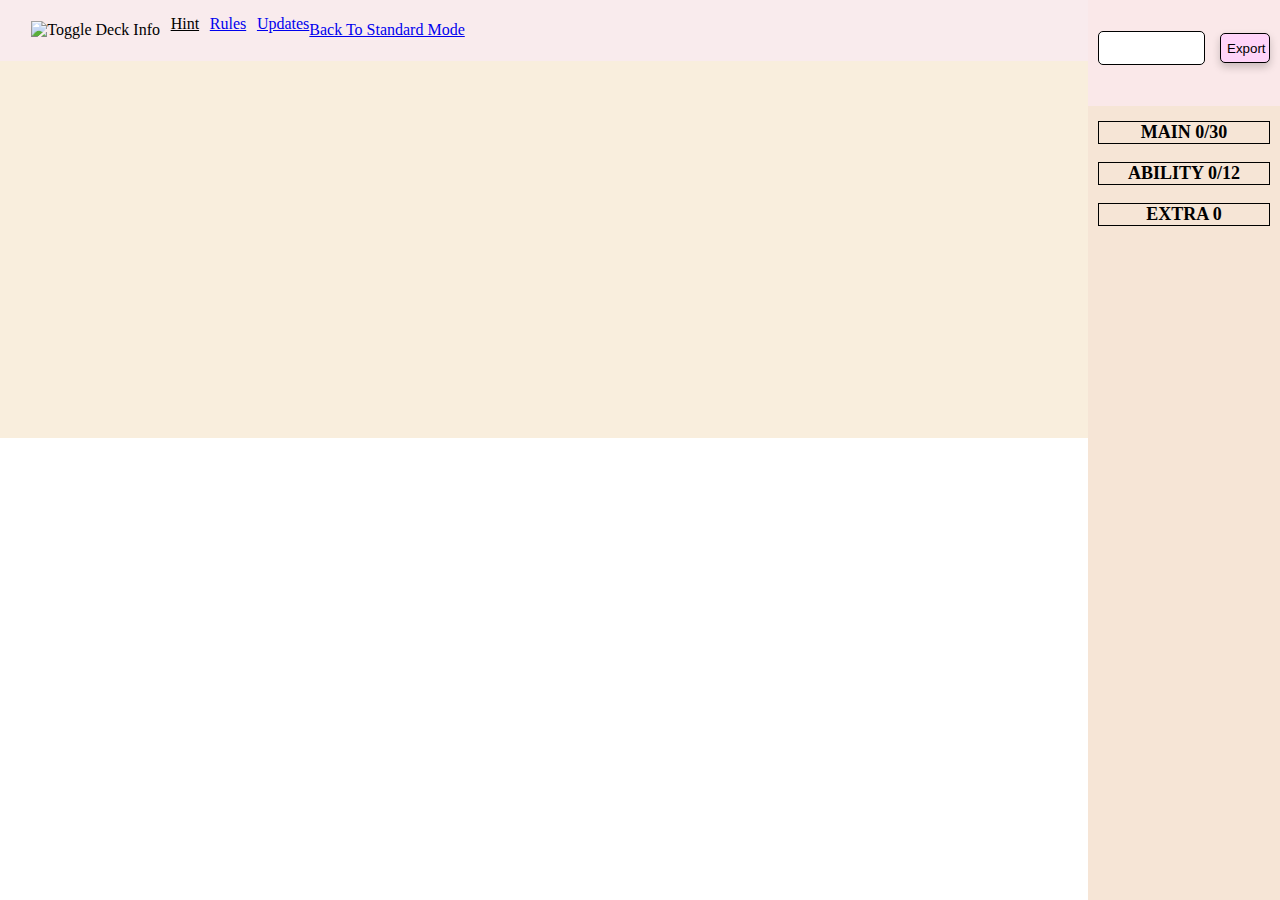
==== Arena/index.html @ 10e2c889 "updated arena.ico" ====
<!DOCTYPE html>
<html lang="en">
    <head>
        <meta charset="UTF-8" />
        <meta name="viewport" content="width=device-width, initial-scale=1.0" />
        <link rel="icon" href="../resources/arena.ico" type="image/x-icon" />
        <title>Arena</title>

        <script src="https://code.jquery.com/jquery-3.6.0.min.js"></script>
        <script src="https://cdn.jsdelivr.net/npm/chart.js"></script>

        <link rel="stylesheet" href="../styles/style.css" />
        <script src="../scripts/global_vars.js"></script>
        <script src="../scripts/filters.js"></script>
        <script src="../scripts/utils.js"></script>

        <link rel="stylesheet" href="./styles/arena_style.css" />
        <script src="./scripts/arena_global_vars.js"></script>
        <script src="./scripts/arena_utils.js"></script>
        <script src="./scripts/arena_main.js"></script>
    </head>
    <body>
        <div id="shader" hidden onclick="onclick_shader()"></div>
        <img src="" alt="" id="zoom_img" class="zoom" hidden />
        <!-- <div id="popup" hidden> -->
        <div id="popup_hint" hidden>
            <p id="subscribe_link">
                <strong
                    >订阅巫师牌TTS模组<a
                        href="https://steamcommunity.com/sharedfiles/filedetails/?id=3093581820"
                        >组卡界面</a
                    >
                    和<a
                        href="https://steamcommunity.com/sharedfiles/filedetails/?id=3155709993"
                        >游戏界面</a
                    ></strong
                >
            </p>
            <ul>
                <strong>按钮功能</strong>
                <li>
                    <img
                        src="../resources/zoomin.svg"
                        alt=""
                        style="width: 25px; height: 25px"
                    />放大卡牌
                </li>
                <li>
                    <img
                        src="../resources/zoomout.svg"
                        alt=""
                        style="width: 25px; height: 25px"
                    />
                    缩小卡牌
                </li>
                <li>
                    <img
                        src="../resources/refresh.svg"
                        alt=""
                        style="width: 25px; height: 25px"
                    />
                    如果显示出现问题，尝试刷新
                </li>
                <li>
                    <img
                        src="../resources/chart.svg"
                        alt=""
                        style="width: 25px; height: 25px"
                    />
                    卡组曲线构成信息
                </li>
            </ul>

            <ul>
                <strong>竞技场规则</strong>
                <li>
                    选择一个英雄，接下来所有卡牌的属性都会与该英雄相同，或者为?属性
                </li>
                <li>每次从3张卡牌中选择一张添加进你的卡组，直到完成构筑</li>
            </ul>
        </div>
        <!-- </div> -->
        <img id="popup_img" hidden />

        <div class="container">
            <div class="left-side">
                <div class="upper-part">
                    <!-- Content for the upper left side goes here -->
                    <!-- <input type="text" id="input_filter" />
                    <button
                        id="button_filter"
                        onclick="button_filter_clicked()"
                    >
                        Filt!
                    </button> -->
                    <img
                        src="../resources/zoomin.svg"
                        id="zoomin"
                        alt=""
                        onclick="onclick_zoomin()"
                        title="Zoom In"
                    />
                    <img
                        src="../resources/zoomout.svg"
                        id="zoomout"
                        alt=""
                        onclick="onclick_zoomout()"
                        title="Zoom Out"
                    />
                    <img
                        src="../resources/refresh.svg"
                        id="refresh"
                        alt=""
                        onclick="onclick_refresh()"
                        title="Refresh"
                    />
                    <img
                        id="toggle_deck_info"
                        src="../resources/chart.svg"
                        onclick="toggle_deck_info_onclick()"
                        title="Toggle Deck Info"
                    />
                    <div id="hint" onclick="onclick_hint()"><u>Hint</u></div>
                    <a
                        href="https://yifeeeeei.github.io/SorceryImages/GameRule.pdf"
                        target="_blank"
                        id="rules"
                        >Rules</a
                    >
                    <a
                        href="https://yifeeeeei.github.io/SorceryImages/update.txt"
                        target="_blank"
                        id="updates"
                        >Updates</a
                    >
                    <a href="../" target="_blank" id="go_to_standard"
                        >Back To Standard Mode</a
                    >
                </div>
                <div class="lower-part" id="collections">
                    <ul id="collections_list"></ul>
                </div>

                <div id="deck_info">
                    <div id="main_deck_curve">
                        <canvas id="main_deck_curve_canvas"></canvas>
                    </div>
                    <div id="main_deck_components">
                        <canvas id="main_deck_components_canvas"></canvas>
                    </div>
                    <div id="ability_deck_curve">
                        <canvas id="ability_deck_curve_canvas"></canvas>
                    </div>
                </div>
            </div>
            <div class="right-side">
                <div class="upper-part">
                    <!-- Content for the upper right side goes here -->
                    <input type="text" id="input_deck_code" readonly />
                    <!-- <button id="button_build" onclick="onclick_button_build()">
                        Build
                    </button> -->
                    <button
                        id="button_export"
                        onclick="onclick_button_export()"
                    >
                        Export
                    </button>
                </div>
                <div class="lower-part">
                    <!-- Content for the lower right side goes here -->
                    <p class="deck_header" id="main_header">
                        <strong>MAIN 0/30</strong>
                    </p>
                    <div id="deck_main"></div>
                    <p class="deck_header" id="ability_header">
                        <strong>ABILITY 0/12</strong>
                    </p>
                    <div id="deck_ability"></div>
                    <p class="deck_header" id="extra_header">
                        <strong>EXTRA 0</strong>
                    </p>
                    <div id="deck_extra"></div>
                </div>
            </div>
        </div>
    </body>
</html>
---- styles/style.css ----
body,
html {
    margin: 0;
    padding: 0;
    height: 100%;
    width: 100%;
}

.container {
    display: flex;
    height: 100%;
}

.left-side,
.right-side {
    display: flex;
    flex-direction: column;
}

.left-side {
    width: 85%;
}

.right-side {
    width: 15%;
}

/* Upper and lower parts of the left side */
.left-side .upper-part {
    height: 10%;
    background-color: #f9ebed;
    padding: 10px;
    display: flex;
    align-items: center;
}

.upper-part input {
    margin-right: 10px;
}

/* Upper and lower parts of the right side */
.right-side .upper-part {
    height: 10%;
    background-color: #fae8e9;
    padding: 10px;
}

.right-side .lower-part {
    height: 90%;
    background-color: #f6e5d6;
    padding: 10px;
    overflow-y: auto;
}

.left-side .lower-part {
    height: 90%;
    background-color: #f9eedd;
    padding: 10px;
    overflow-y: auto;
}

#collections_list {
    list-style-type: none;
    padding: 0;
    width: 100%;

    display: flex;
    flex-wrap: wrap;
    justify-content: flex-start;
    align-items: flex-start;
}

.card {
    /* background-color: #dac9a6; */
    margin: 0.5%;
    padding: 1%;
    border-radius: 10px;
    border-style: solid;
    border-width: 4px;

    /* width: 200px;
    height: 330px; */
    box-shadow: 0 4px 8px rgba(0, 0, 0, 0.2);
    /* overflow-y: auto; */
    background-color: antiquewhite;
}

.card_img {
    /* width: 100%;
    height: auto; */
    max-width: 100%;
    max-height: 100%;
    object-fit: contain;
}

.ele_none {
    border-color: #ffffff;
}
.ele_water {
    border-color: #5ed7ff;
}
.ele_fire {
    border-color: #ff4848;
}
.ele_air {
    border-color: #f77be2;
}
.ele_earth {
    border-color: #624b30;
}
.ele_light {
    border-color: #ffff5a;
}
.ele_dark {
    border-color: #000000;
}
.ele_unknown {
    background-color: #00f128;
}

#input_filter {
    width: 90%;
    height: 30px;
    border-radius: 5px;
    border-style: solid;
    border-width: 1px;
    border-color: #000000;
    margin-bottom: 10px;
}

#button_filter {
    width: 10%;
    height: 30px;
    border-radius: 5px;
    border-style: solid;
    border-width: 1px;
    border-color: #000000;
    margin-bottom: 10px;
    background-color: #f9ebed;
    box-shadow: 0 4px 8px rgba(0, 0, 0, 0.2);
}

#button_filter:hover {
    background-color: #f8b9ee;
}

#zoomin,
#zoomout {
    /* width: 10%; */
    height: 30px;
    text-align: center;
    margin-bottom: 1%;
    margin-left: 1%;
}
#zoomin:hover,
#zoomout:hover {
    border: #ffa9e2 0px solid;
    border-radius: 4px;
    background-color: #f8b9ee;
}

.card_header {
    display: flex;
    justify-content: space-between;
    align-items: center; /* This ensures the content is aligned in the center vertically */
}

.card_name {
    /* If you need the .card_name to take up the remaining space, you can use flex-grow */
    flex-grow: 1;
}

#shader {
    position: fixed;
    top: 0;
    left: 0;
    width: 100%;
    height: 100%;
    background-color: rgba(0, 0, 0, 0.5);
    background-color: rgba(0, 0, 0, 0.5);
    z-index: 1;
}
.zoom {
    position: fixed;
    top: 50%;
    left: 50%;
    transform: translate(-50%, -50%);
    z-index: 2;
    width: auto;
    height: 95%;
    object-fit: contain;
}

.deck_header {
    border: #000000 1px solid;
    margin-top: 5px;
    text-align: center;
    font-size: large;
}
.deck_card {
    border-bottom: #000000 1px solid;
    text-align: center;
    flex-grow: 1;
}

.deck_card_container {
    display: flex;
    justify-content: space-between;
    align-items: center;
}

.right-side .upper-part {
    display: flex;
    justify-content: space-between;
    align-items: center;
}
#input_deck_code {
    width: 80%;
    height: 30px;
    border-radius: 5px;
    border-style: solid;
    border-width: 1px;
    border-color: #000000;
    margin-bottom: 10px;
    flex-grow: 1;
}
#button_build {
    width: 50px;
    height: 30px;
    border-radius: 5px;
    border-style: solid;
    border-width: 1px;
    border-color: #000000;
    margin-bottom: 10px;
    background-color: #f9dfd7;
    box-shadow: 0 4px 8px rgba(0, 0, 0, 0.2);
}
#button_build:hover {
    background-color: #e6a2a2;
}
#button_export {
    width: 50px;
    height: 30px;
    border-radius: 5px;
    border-style: solid;
    border-width: 1px;
    border-color: #000000;
    margin-bottom: 10px;
    background-color: #ffd4f9;
    box-shadow: 0 4px 8px rgba(0, 0, 0, 0.2);
    margin-left: 5px;
}
#button_export:hover {
    background-color: #c693b4;
}

#popup_hint {
    position: fixed;
    top: 50%;
    left: 50%;
    max-width: 60%;
    transform: translate(-50%, -50%);
    z-index: 2;
    max-height: 70%;
    background-color: #f9dfd7;
    border-radius: 10px;
    border-style: solid;
    border-width: 1px;
    border-color: #000000;
    padding: 10px;
    overflow-y: auto;
}
#popup_img {
    position: fixed;
    top: 50%;
    left: 50%;
    width: 30%;
    height: auto;
    transform: translate(-50%, -50%);

    object-fit: contain;
}
#hint {
    height: 30px;
    text-align: center;
    margin-left: 1%;
}
#hint:hover {
    cursor: pointer;
}
#rules {
    height: 30px;
    text-align: center;
    margin-left: 1%;
}
#updates {
    height: 30px;
    text-align: center;
    margin-left: 1%;
}
#subscribe_link {
    display: flex;
    justify-content: center;
    align-items: center;
    height: 30px;
    text-align: center;
    margin-left: 1%;
}
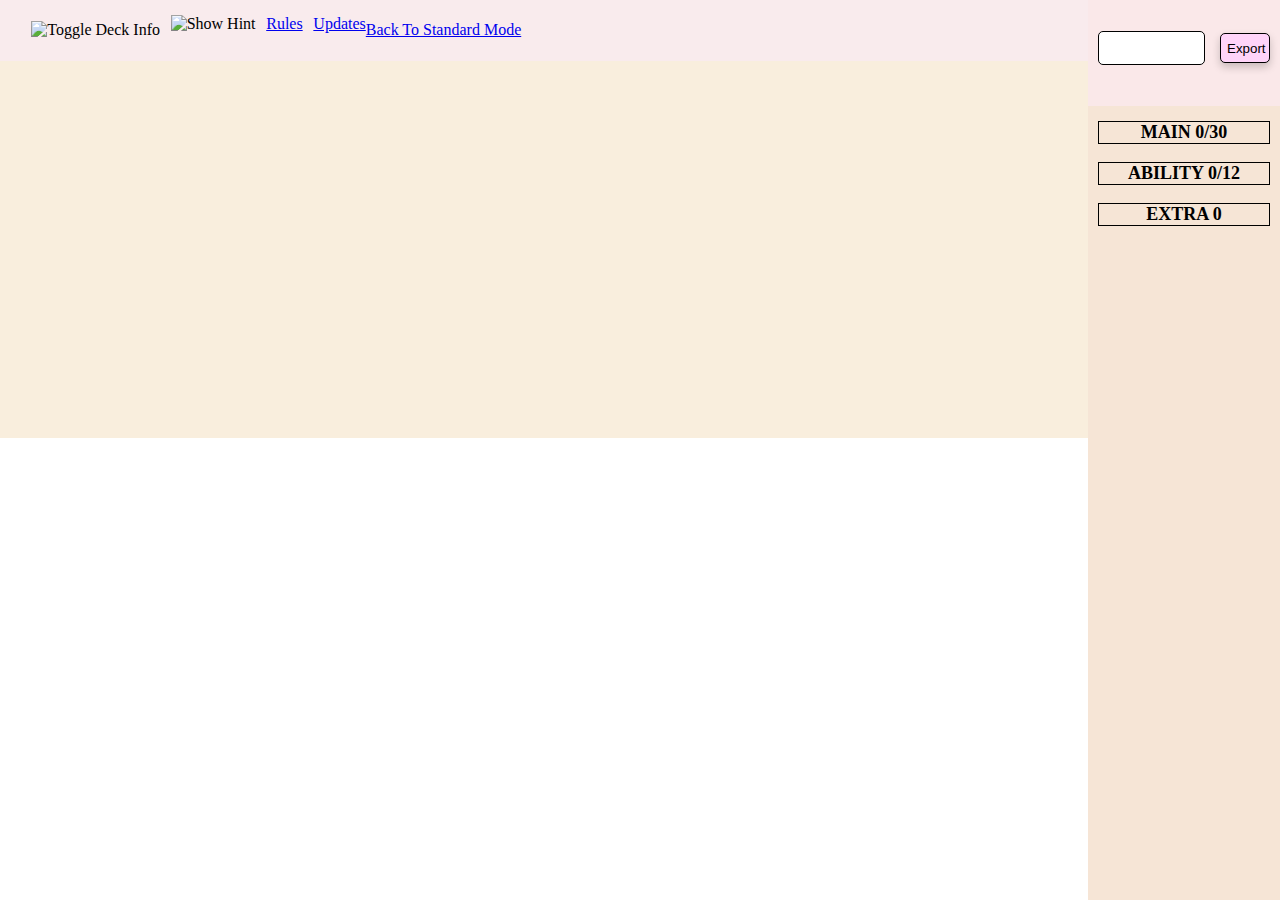
==== commit 0f745de9: "changed overload prob in arena" ====
--- a/Arena/index.html
+++ b/Arena/index.html
@@ -16,6 +16,7 @@
 
         <link rel="stylesheet" href="./styles/arena_style.css" />
         <script src="./scripts/arena_global_vars.js"></script>
+        <script src="./scripts/arena_filters_and_weights.js"></script>
         <script src="./scripts/arena_utils.js"></script>
         <script src="./scripts/arena_main.js"></script>
     </head>
@@ -120,7 +121,12 @@
                         onclick="toggle_deck_info_onclick()"
                         title="Toggle Deck Info"
                     />
-                    <div id="hint" onclick="onclick_hint()"><u>Hint</u></div>
+                    <img
+                        id="hint"
+                        src="../resources/hint.svg"
+                        onclick="onclick_hint()"
+                        title="Show Hint"
+                    />
                     <a
                         href="https://yifeeeeei.github.io/SorceryImages/GameRule.pdf"
                         target="_blank"
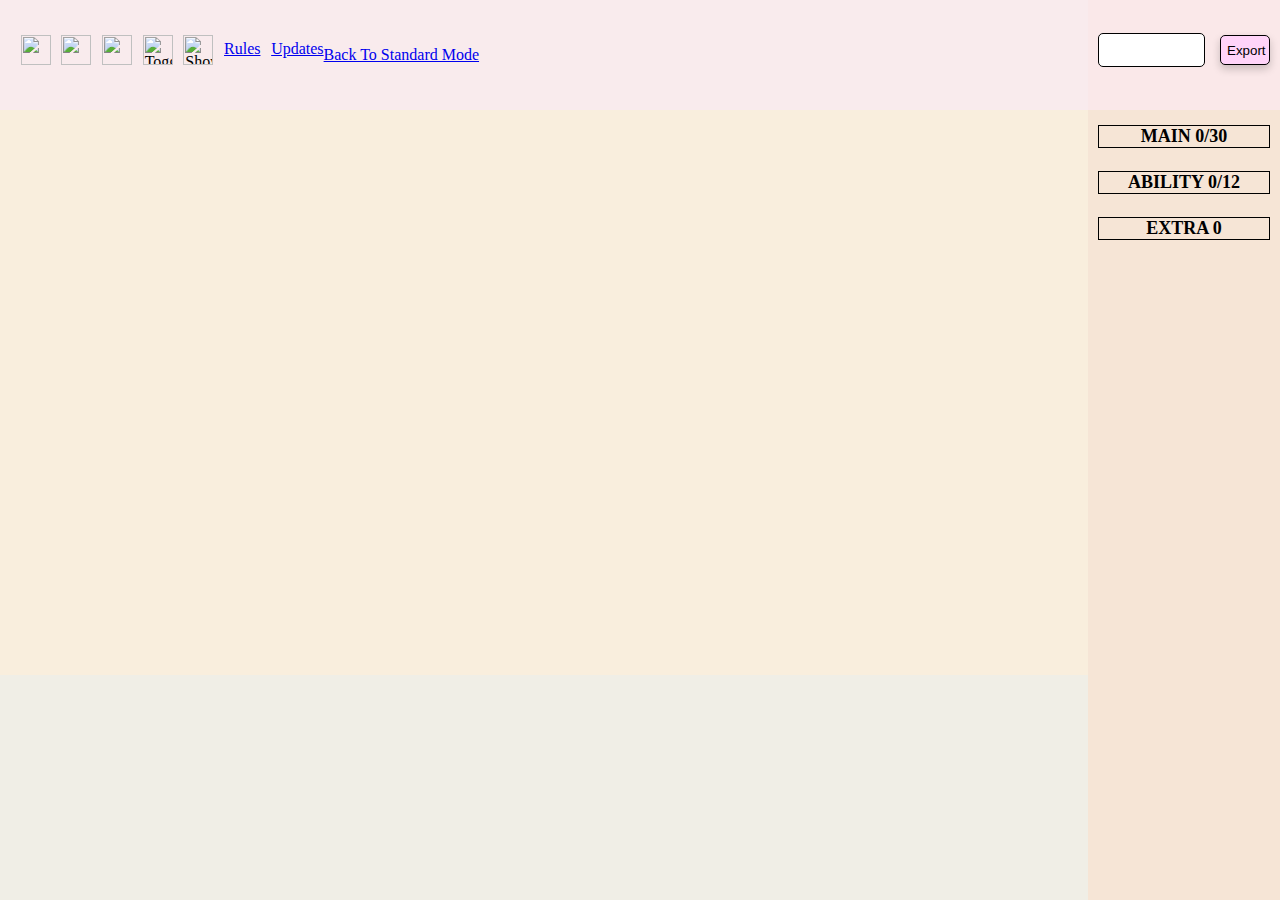
==== commit 260b81f1: "update zoom text" ====
--- a/Arena/index.html
+++ b/Arena/index.html
@@ -22,7 +22,10 @@
     </head>
     <body>
         <div id="shader" hidden onclick="onclick_shader()"></div>
-        <img src="" alt="" id="zoom_img" class="zoom" hidden />
+        <div id="zoom_info" hidden>
+            <img src="" alt="" id="zoom_img" class="zoom" hidden />
+            <div id="zoom_text" hidden>哈哈哈</div>
+        </div>
         <!-- <div id="popup" hidden> -->
         <div id="popup_hint" hidden>
             <p id="subscribe_link">
@@ -38,6 +41,17 @@
                 >
             </p>
             <ul>
+                <strong>竞技场规则</strong>
+                <li>
+                    选择一个英雄，接下来所有卡牌的属性都会与该英雄相同，或者为?属性
+                </li>
+                <li>每次从3张卡牌中选择一张添加进你的卡组，直到完成构筑</li>
+                <li>
+                    <strong>爆率权重:</strong>普通卡牌1.0, 传奇0.4, 中立0.3;
+                    中立英雄不会出现
+                </li>
+            </ul>
+            <ul>
                 <strong>按钮功能</strong>
                 <li>
                     <img
@@ -70,14 +84,6 @@
                     />
                     卡组曲线构成信息
                 </li>
-            </ul>
-
-            <ul>
-                <strong>竞技场规则</strong>
-                <li>
-                    选择一个英雄，接下来所有卡牌的属性都会与该英雄相同，或者为?属性
-                </li>
-                <li>每次从3张卡牌中选择一张添加进你的卡组，直到完成构筑</li>
             </ul>
         </div>
         <!-- </div> -->
--- a/styles/style.css
+++ b/styles/style.css
@@ -68,6 +68,9 @@
     flex-wrap: wrap;
     justify-content: flex-start;
     align-items: flex-start;
+
+    flex: 1;
+    overflow-y: auto;
 }
 
 .card {
@@ -145,15 +148,21 @@
 }
 
 #zoomin,
-#zoomout {
-    /* width: 10%; */
-    height: 30px;
+#zoomout,
+#refresh,
+#toggle_deck_info,
+#hint {
+    height: 30px;
+    width: 30px;
     text-align: center;
     margin-bottom: 1%;
     margin-left: 1%;
 }
 #zoomin:hover,
-#zoomout:hover {
+#zoomout:hover,
+#refresh:hover,
+#toggle_deck_info:hover,
+#hint:hover {
     border: #ffa9e2 0px solid;
     border-radius: 4px;
     background-color: #f8b9ee;
@@ -176,11 +185,10 @@
     left: 0;
     width: 100%;
     height: 100%;
-    background-color: rgba(0, 0, 0, 0.5);
-    background-color: rgba(0, 0, 0, 0.5);
+    background-color: rgba(0, 0, 0, 0.75);
     z-index: 1;
 }
-.zoom {
+/* .zoom {
     position: fixed;
     top: 50%;
     left: 50%;
@@ -189,8 +197,30 @@
     width: auto;
     height: 95%;
     object-fit: contain;
-}
-
+} */
+#zoom_img {
+    position: fixed;
+    top: 5%;
+    left: 5%;
+    z-index: 2;
+    width: auto;
+    max-width: 45%;
+    height: 90%;
+    object-fit: contain;
+}
+#zoom_text {
+    position: fixed;
+    top: 5%;
+    left: 50%;
+    z-index: 2;
+    width: auto;
+    max-width: 45%;
+    height: 90%;
+    object-fit: contain;
+    color: #ffffff;
+    font-size: 22px;
+    overflow-y: auto;
+}
 .deck_header {
     border: #000000 1px solid;
     margin-top: 5px;
@@ -277,27 +307,19 @@
     width: 30%;
     height: auto;
     transform: translate(-50%, -50%);
-
-    object-fit: contain;
-}
-#hint {
+    z-index: 2;
+
+    object-fit: contain;
+}
+
+#rules,
+#updates,
+#go_to_arena {
     height: 30px;
     text-align: center;
     margin-left: 1%;
 }
-#hint:hover {
-    cursor: pointer;
-}
-#rules {
-    height: 30px;
-    text-align: center;
-    margin-left: 1%;
-}
-#updates {
-    height: 30px;
-    text-align: center;
-    margin-left: 1%;
-}
+
 #subscribe_link {
     display: flex;
     justify-content: center;
@@ -306,3 +328,68 @@
     text-align: center;
     margin-left: 1%;
 }
+
+/* bottom plots */
+/* bottom */
+.lower-part {
+    flex: 1;
+    overflow-y: auto;
+    display: flex;
+    flex-direction: column;
+}
+
+#collections {
+    display: flex;
+    flex-direction: column;
+    height: 100%; /* Ensure collections takes the full height of its parent */
+}
+
+#deck_info {
+    height: 25%;
+    overflow-y: auto;
+    margin-top: auto;
+    position: fixed;
+    width: 85%;
+    bottom: 0%;
+    background-color: #eeede7e8;
+    display: flex;
+    box-sizing: border-box;
+}
+#main_deck_curve,
+#main_deck_components,
+#ability_deck_curve {
+    display: flex; /* Use flexbox layout */
+    justify-content: center; /* Center horizontally */
+    align-items: flex-end; /* Align to the bottom */
+    height: 100%; /* Ensure each component takes the full height */
+    width: 30%; /* Set the width of each component */
+    padding-left: 10px;
+    padding-right: 10px;
+    box-sizing: border-box;
+}
+
+#main_deck_curve {
+    flex: 0 0 33%;
+}
+
+#main_deck_components {
+    flex: 0 0 33%;
+}
+
+#ability_deck_curve {
+    flex: 0 0 33%;
+}
+
+canvas {
+    width: 100%;
+    height: auto;
+}
+
+.hidden {
+    position: absolute;
+    top: -9999px;
+    left: -9999px;
+    width: 0;
+    height: 0;
+    overflow: hidden;
+}
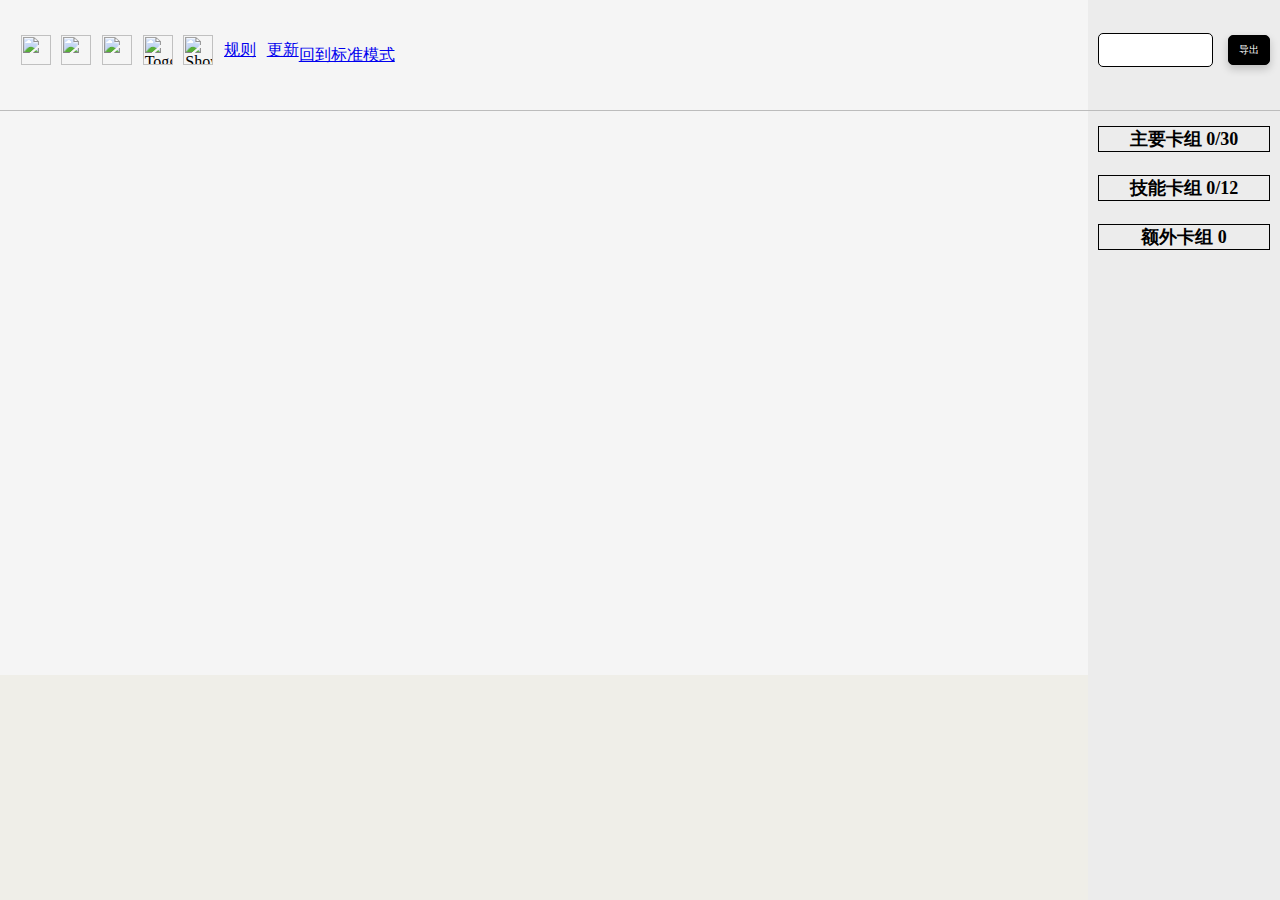
==== commit 40d3b879: "zn" ====
--- a/Arena/index.html
+++ b/Arena/index.html
@@ -137,16 +137,16 @@
                         href="https://yifeeeeei.github.io/SorceryImages/GameRule.pdf"
                         target="_blank"
                         id="rules"
-                        >Rules</a
+                        >规则</a
                     >
                     <a
                         href="https://yifeeeeei.github.io/SorceryImages/update.txt"
                         target="_blank"
                         id="updates"
-                        >Updates</a
+                        >更新</a
                     >
                     <a href="../" target="_blank" id="go_to_standard"
-                        >Back To Standard Mode</a
+                        >回到标准模式</a
                     >
                 </div>
                 <div class="lower-part" id="collections">
@@ -176,21 +176,21 @@
                         id="button_export"
                         onclick="onclick_button_export()"
                     >
-                        Export
+                        导出
                     </button>
                 </div>
                 <div class="lower-part">
                     <!-- Content for the lower right side goes here -->
                     <p class="deck_header" id="main_header">
-                        <strong>MAIN 0/30</strong>
+                        <strong>主要卡组 0/30</strong>
                     </p>
                     <div id="deck_main"></div>
                     <p class="deck_header" id="ability_header">
-                        <strong>ABILITY 0/12</strong>
+                        <strong>技能卡组 0/12</strong>
                     </p>
                     <div id="deck_ability"></div>
                     <p class="deck_header" id="extra_header">
-                        <strong>EXTRA 0</strong>
+                        <strong>额外卡组 0</strong>
                     </p>
                     <div id="deck_extra"></div>
                 </div>
--- a/styles/style.css
+++ b/styles/style.css
@@ -28,10 +28,11 @@
 /* Upper and lower parts of the left side */
 .left-side .upper-part {
     height: 10%;
-    background-color: #f9ebed;
+    background-color: #f5f5f5;
     padding: 10px;
     display: flex;
     align-items: center;
+    border-bottom: #bcbcbc 1px solid;
 }
 
 .upper-part input {
@@ -41,20 +42,21 @@
 /* Upper and lower parts of the right side */
 .right-side .upper-part {
     height: 10%;
-    background-color: #fae8e9;
+    background-color: #ececec;
     padding: 10px;
+    border-bottom: #bcbcbc 1px solid;
 }
 
 .right-side .lower-part {
     height: 90%;
-    background-color: #f6e5d6;
+    background-color: #ececec;
     padding: 10px;
     overflow-y: auto;
 }
 
 .left-side .lower-part {
     height: 90%;
-    background-color: #f9eedd;
+    background-color: #f5f5f5;
     padding: 10px;
     overflow-y: auto;
 }
@@ -85,7 +87,7 @@
     height: 330px; */
     box-shadow: 0 4px 8px rgba(0, 0, 0, 0.2);
     /* overflow-y: auto; */
-    background-color: antiquewhite;
+    background-color: rgb(240, 238, 237);
 }
 
 .card_img {
@@ -100,19 +102,19 @@
     border-color: #ffffff;
 }
 .ele_water {
-    border-color: #5ed7ff;
+    border-color: #4aa9c8;
 }
 .ele_fire {
-    border-color: #ff4848;
+    border-color: #c73939;
 }
 .ele_air {
-    border-color: #f77be2;
+    border-color: #cb63ba;
 }
 .ele_earth {
     border-color: #624b30;
 }
 .ele_light {
-    border-color: #ffff5a;
+    border-color: #e7e753;
 }
 .ele_dark {
     border-color: #000000;
@@ -139,12 +141,14 @@
     border-width: 1px;
     border-color: #000000;
     margin-bottom: 10px;
-    background-color: #f9ebed;
+    background-color: #000000;
+    color: #ffffff;
     box-shadow: 0 4px 8px rgba(0, 0, 0, 0.2);
 }
 
 #button_filter:hover {
-    background-color: #f8b9ee;
+    background-color: #ffffff;
+    color: #000000;
 }
 
 #zoomin,
@@ -163,9 +167,9 @@
 #refresh:hover,
 #toggle_deck_info:hover,
 #hint:hover {
-    border: #ffa9e2 0px solid;
+    /* border: #ffa9e2 0px solid; */
     border-radius: 4px;
-    background-color: #f8b9ee;
+    background-color: #d4d4d4;
 }
 
 .card_header {
@@ -185,7 +189,8 @@
     left: 0;
     width: 100%;
     height: 100%;
-    background-color: rgba(0, 0, 0, 0.75);
+    background-color: rgba(0, 0, 0, 0.85);
+    /* background-color: rgba(226, 215, 202, 0.95); */
     z-index: 1;
 }
 /* .zoom {
@@ -215,10 +220,12 @@
     z-index: 2;
     width: auto;
     max-width: 45%;
-    height: 90%;
+    height: auto;
+    max-height: 100%;
     object-fit: contain;
     color: #ffffff;
-    font-size: 22px;
+    /* color: #000000; */
+    font-size: 28px;
     overflow-y: auto;
 }
 .deck_header {
@@ -260,28 +267,33 @@
     border-radius: 5px;
     border-style: solid;
     border-width: 1px;
+    font-size: 10px;
     border-color: #000000;
     margin-bottom: 10px;
-    background-color: #f9dfd7;
+    background-color: #ffffff;
     box-shadow: 0 4px 8px rgba(0, 0, 0, 0.2);
 }
 #button_build:hover {
-    background-color: #e6a2a2;
+    background-color: #747474;
+    color: #ffffff;
 }
 #button_export {
     width: 50px;
     height: 30px;
+    font-size: 10px;
     border-radius: 5px;
     border-style: solid;
     border-width: 1px;
     border-color: #000000;
     margin-bottom: 10px;
-    background-color: #ffd4f9;
+    background-color: #000000;
+    color: #ffffff;
     box-shadow: 0 4px 8px rgba(0, 0, 0, 0.2);
     margin-left: 5px;
 }
 #button_export:hover {
-    background-color: #c693b4;
+    background-color: #ffffff;
+    color: #000000;
 }
 
 #popup_hint {
@@ -292,7 +304,7 @@
     transform: translate(-50%, -50%);
     z-index: 2;
     max-height: 70%;
-    background-color: #f9dfd7;
+    background-color: #e3e3e3;
     border-radius: 10px;
     border-style: solid;
     border-width: 1px;
@@ -393,3 +405,19 @@
     height: 0;
     overflow: hidden;
 }
+
+/* placeholders */
+.inline_image {
+    vertical-align: middle; /* Adjusts the vertical alignment to match the text */
+}
+.zoom_text_inline_image {
+    width: 28px;
+    height: 28px;
+}
+.card_information_bar_inline_image {
+    width: 15px;
+    height: 15px;
+}
+a {
+    white-space: nowrap;
+}
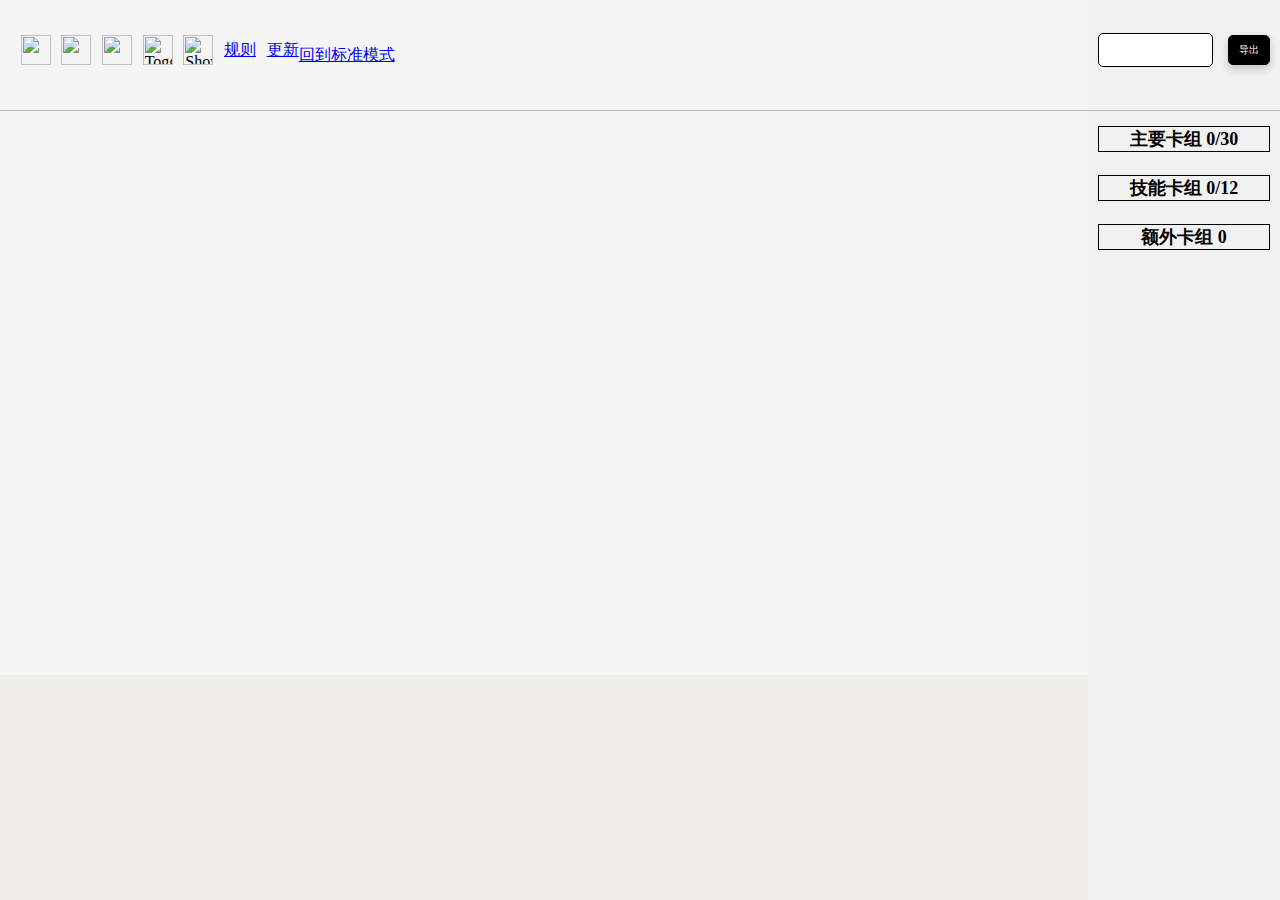
==== commit faa9fe19: "rename" ====
--- a/Arena/index.html
+++ b/Arena/index.html
@@ -30,7 +30,7 @@
         <div id="popup_hint" hidden>
             <p id="subscribe_link">
                 <strong
-                    >订阅巫师牌TTS模组<a
+                    >订阅奥术纪元TTS模组<a
                         href="https://steamcommunity.com/sharedfiles/filedetails/?id=3093581820"
                         >组卡界面</a
                     >
@@ -43,7 +43,7 @@
             <ul>
                 <strong>竞技场规则</strong>
                 <li>
-                    选择一个英雄，接下来所有卡牌的属性都会与该英雄相同，或者为?属性
+                    选择一个英雄，接下来所有卡牌的属性都会与该英雄相同，或者为奥术属性
                 </li>
                 <li>每次从3张卡牌中选择一张添加进你的卡组，直到完成构筑</li>
                 <li>
--- a/styles/style.css
+++ b/styles/style.css
@@ -42,14 +42,14 @@
 /* Upper and lower parts of the right side */
 .right-side .upper-part {
     height: 10%;
-    background-color: #ececec;
+    background-color: #f1f1f1;
     padding: 10px;
     border-bottom: #bcbcbc 1px solid;
 }
 
 .right-side .lower-part {
     height: 90%;
-    background-color: #ececec;
+    background-color: #f1f1f1;
     padding: 10px;
     overflow-y: auto;
 }
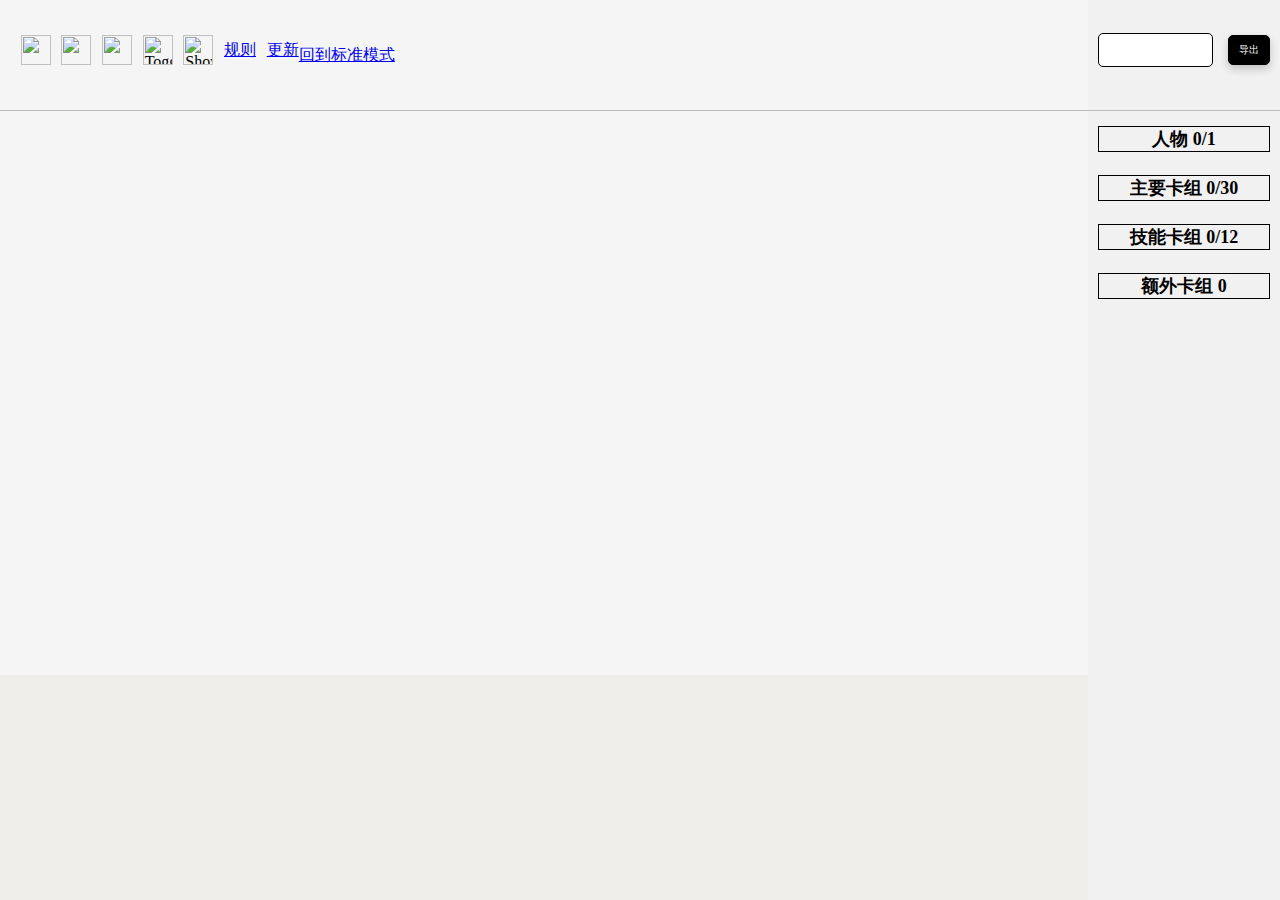
==== commit 0c6579d3: "hero category" ====
--- a/Arena/index.html
+++ b/Arena/index.html
@@ -134,13 +134,13 @@
                         title="Show Hint"
                     />
                     <a
-                        href="https://yifeeeeei.github.io/SorceryImages/GameRule.pdf"
+                        href="https://yifeeeeei.github.io/ArcaneImages/GameRule.pdf"
                         target="_blank"
                         id="rules"
                         >规则</a
                     >
                     <a
-                        href="https://yifeeeeei.github.io/SorceryImages/update.txt"
+                        href="https://yifeeeeei.github.io/ArcaneImages/update.txt"
                         target="_blank"
                         id="updates"
                         >更新</a
@@ -181,6 +181,10 @@
                 </div>
                 <div class="lower-part">
                     <!-- Content for the lower right side goes here -->
+                    <p class="deck_header" id="hero_header">
+                        <strong>人物 0/1</strong>
+                    </p>
+                    <div id="deck_hero"></div>
                     <p class="deck_header" id="main_header">
                         <strong>主要卡组 0/30</strong>
                     </p>
